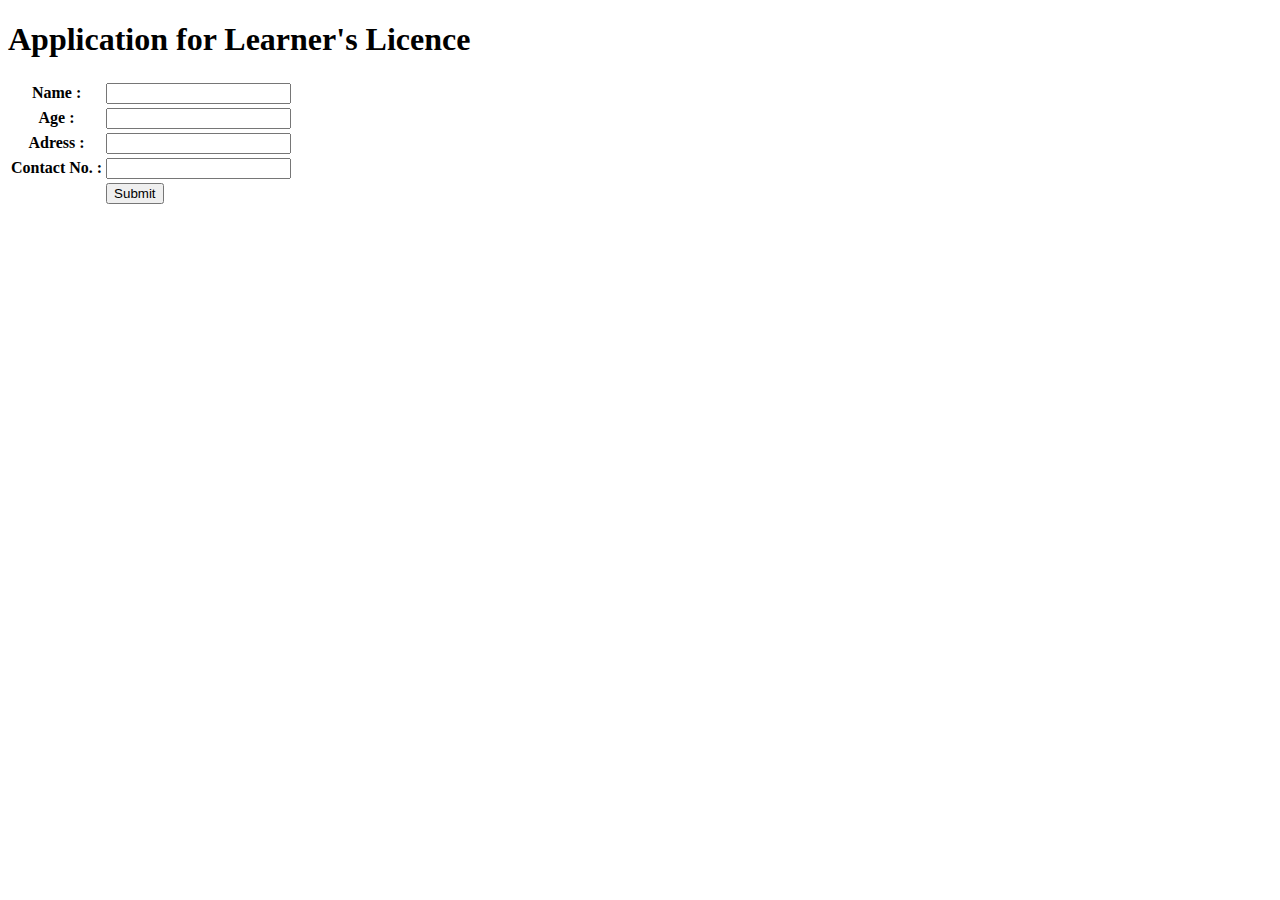
==== index.html @ 12a2dcf4 "Update index.html" ====
<!DOCTYPE html>
<html>
    <head>
        <meta charset="UTF-8">
        <meta name="author" content="Yash Raj">
        <meta name="description" content="A form to apply for Learner's Licence.">
        <meta name="viewport" content="width=device-width, initial-scale=1.0">

        <title>LL App_Form</title>
    </head>
    <body>
        <h1>Application for Learner's Licence</h1>
        <form action="./confirm.html">
            <table>
				<tbody>
					<tr>
						<th>Name :</th>
						<td><input type="text" required></td>
					</tr>
					<tr>
						<th>Age :</th>
						<td><input type="number" required></td>
					</tr>
					<tr>
						<th>Adress :</th>
						<td><input type="text" required maxlength="30"></td>
					</tr>
					<tr>
						<th>Contact No. :</th>
						<td><input type="number" minlength="10" maxlength="10"></td>
					</tr>
					<tr>
						<th></th>
						<td><input type="submit"></td>
					</tr>
				</tbody>
			</table>    
        </form>
    </body>
</html>
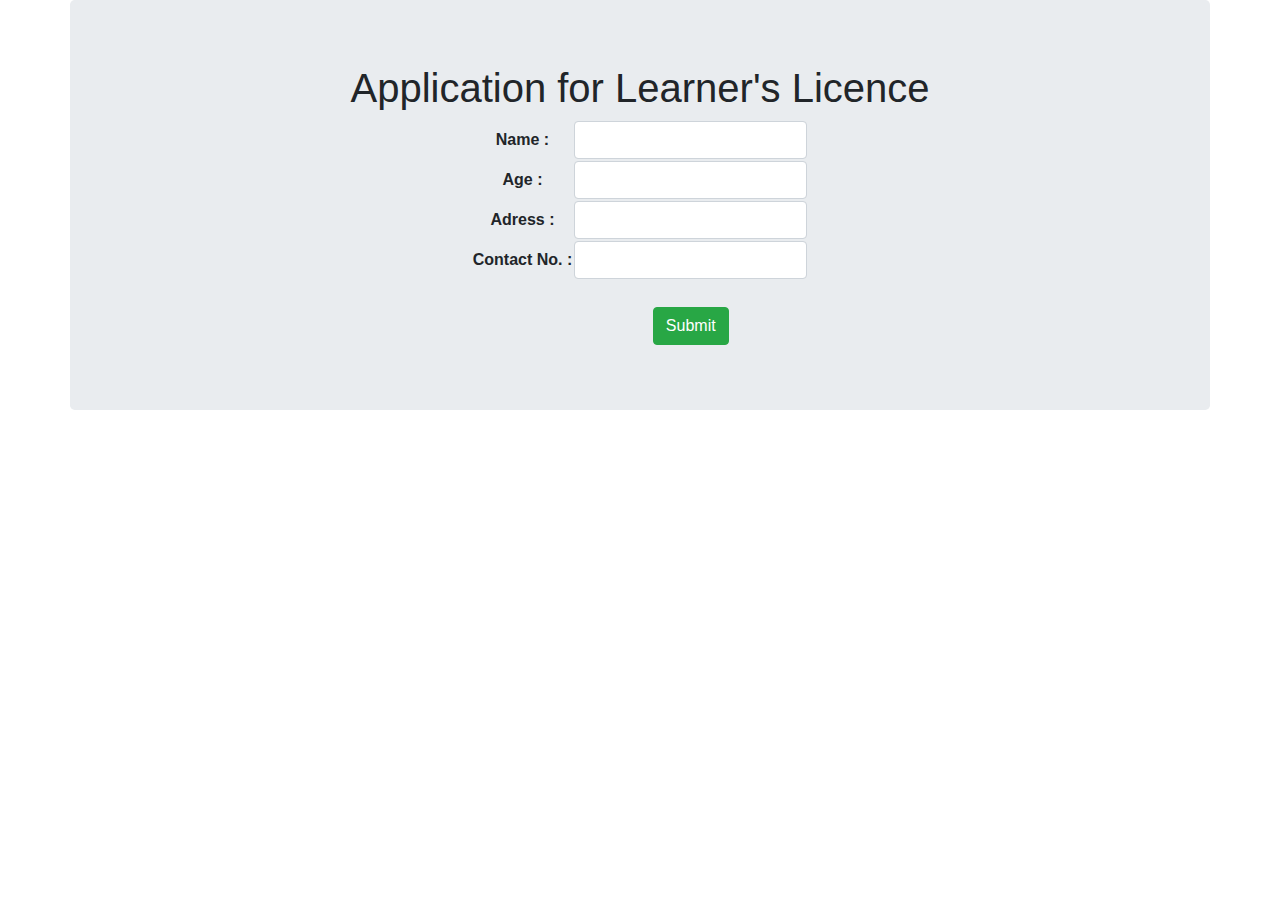
==== commit e778d089: "Update index.html" ====
--- a/index.html
+++ b/index.html
@@ -4,37 +4,51 @@
         <meta charset="UTF-8">
         <meta name="author" content="Yash Raj">
         <meta name="description" content="A form to apply for Learner's Licence.">
-        <meta name="viewport" content="width=device-width, initial-scale=1.0">
-
+        <meta name="viewport" content="width=device-width, initial-scale=1.0, shrink-to-fit=no">
+		
+		<link rel="stylesheet" href="./styler.css">
+	    
+	    	<link rel="stylesheet" href="https://stackpath.bootstrapcdn.com/bootstrap/4.3.1/css/bootstrap.min.css" integrity="sha384-ggOyR0iXCbMQv3Xipma34MD+dH/1fQ784/j6cY/iJTQUOhcWr7x9JvoRxT2MZw1T" crossorigin="anonymous">
+		
         <title>LL App_Form</title>
     </head>
     <body>
+		<div class="container jumbotron text-center">
         <h1>Application for Learner's Licence</h1>
         <form action="./confirm.html">
-            <table>
+            <table align="center">
 				<tbody>
 					<tr>
 						<th>Name :</th>
-						<td><input type="text" required></td>
+						<td><input class="form-control" type="text" required></td>
 					</tr>
 					<tr>
 						<th>Age :</th>
-						<td><input type="number" required></td>
+						<td><input class="form-control" type="number" required></td>
 					</tr>
 					<tr>
 						<th>Adress :</th>
-						<td><input type="text" required maxlength="30"></td>
+						<td><input class="form-control" type="text" required maxlength="30"></td>
 					</tr>
 					<tr>
 						<th>Contact No. :</th>
-						<td><input type="number" minlength="10" maxlength="10"></td>
+						<td><input class="form-control" type="number" minlength="10" maxlength="10"></td>
+					</tr>
+					<tr>
+						<td></td>
+						<td>&nbsp; &nbsp;</td>
 					</tr>
 					<tr>
 						<th></th>
-						<td><input type="submit"></td>
+						<td><input class="btn btn-success" type="submit"></td>
 					</tr>
 				</tbody>
 			</table>    
         </form>
+		</div>
+		
+		<script src="https://code.jquery.com/jquery-3.3.1.slim.min.js" integrity="sha384-q8i/X+965DzO0rT7abK41JStQIAqVgRVzpbzo5smXKp4YfRvH+8abtTE1Pi6jizo" crossorigin="anonymous"></script>
+		<script src="https://cdnjs.cloudflare.com/ajax/libs/popper.js/1.14.7/umd/popper.min.js" integrity="sha384-UO2eT0CpHqdSJQ6hJty5KVphtPhzWj9WO1clHTMGa3JDZwrnQq4sF86dIHNDz0W1" crossorigin="anonymous"></script>
+		<script src="https://stackpath.bootstrapcdn.com/bootstrap/4.3.1/js/bootstrap.min.js" integrity="sha384-JjSmVgyd0p3pXB1rRibZUAYoIIy6OrQ6VrjIEaFf/nJGzIxFDsf4x0xIM+B07jRM" crossorigin="anonymous"></script>
     </body>
 </html>
